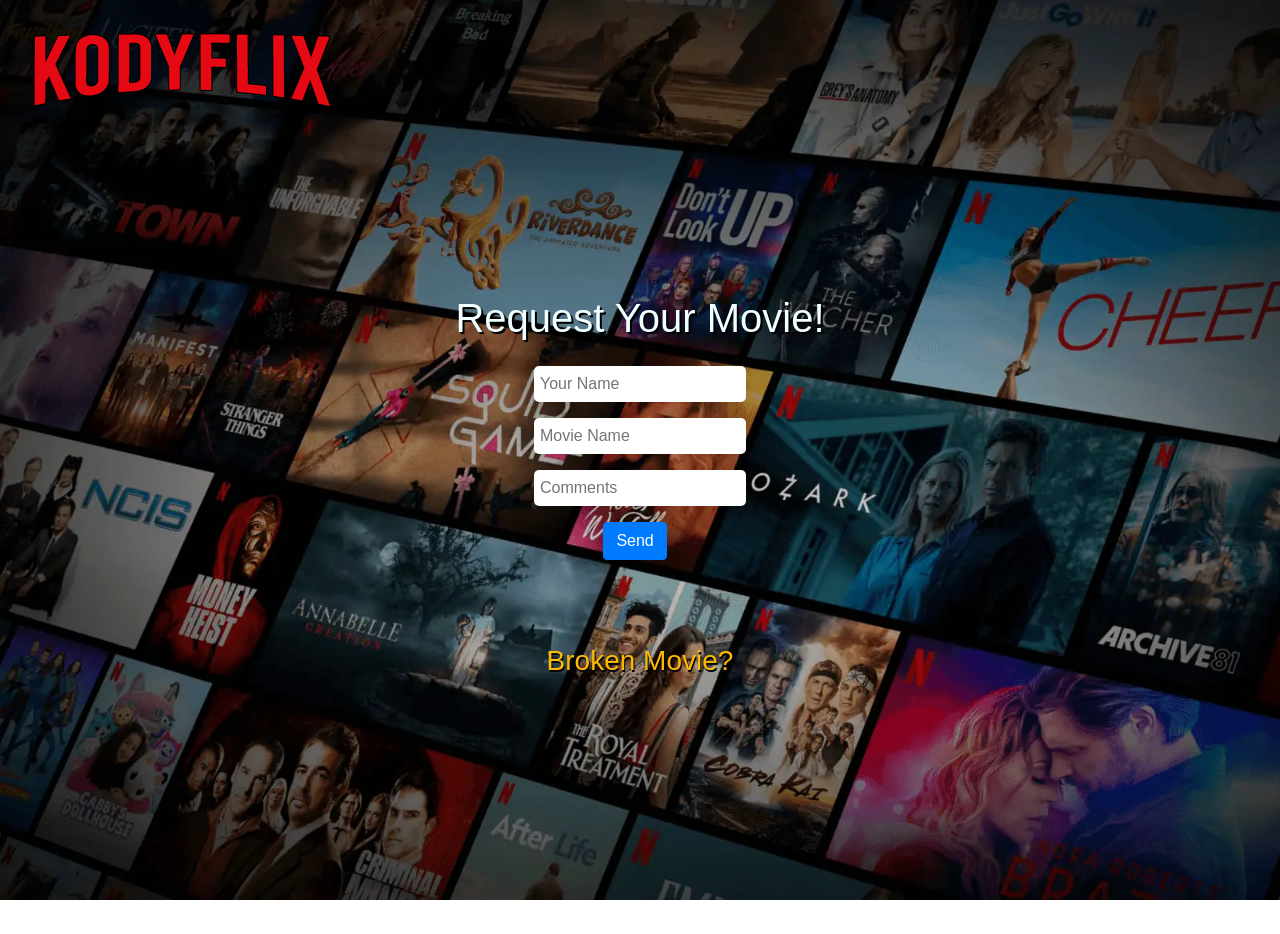
==== Kodyflix rework/index.html @ 168f3a44 "rework" ====
<!DOCTYPE html>
<html>
<head>
    <link rel="stylesheet" href="style.css">
        <meta charset="UTF-8">
    <meta http-equiv="X-UA-Compatible" content="IE=edge">
    <meta name="viewport" content="width=device-width, initial-scale=1.0">
    <title>KodyFlix</title>
    <link rel="preconnect" href="https://fonts.googleapis.com">
    <meta name="google-site-verification" content="BffHAlH3lcmETPPhI52LA2N11nybVz1w1Ezm9ZpGSHs" />
<link rel="preconnect" href="https://fonts.gstatic.com" crossorigin>
<link href="https://fonts.googleapis.com/css2?family=Roboto+Condensed&display=swap" rel="stylesheet">
<link rel="stylesheet" href="https://cdn.jsdelivr.net/npm/bootstrap@4.0.0/dist/css/bootstrap.min.css" integrity="sha384-Gn5384xqQ1aoWXA+058RXPxPg6fy4IWvTNh0E263XmFcJlSAwiGgFAW/dAiS6JXm" crossorigin="anonymous">
<script src="js.js"></script>
</head>
<body>
  <header class="header"></header>
<div class="flexbox-container">
    <div class="flexbox-item flexbox-item-1">
        <div class="logo">
            <img src="logo.png" alt="">
        </div>
        
    </div>
    <div class="flexbox-item flexbox-item-2">
        
        <div class="searchbar">
            <div class="request"><h1 class="text">Request Your Movie!</h1></div>
            <form  method="post" autocomplete="off" action="https://api.sheetmonkey.io/form/g87B79ct3mQksTxD6XmJYK">
                <input
                name="Name"
                    type="text"
                    id="person-name"
                    placeholder="Your Name" required
                    class="search" />
                <input
                name="Movie"
                    type="text"
                    id="movie-name"
                    placeholder="Movie Name" required
                    class="search" />
                <input
                name="Comment"
                    type="text"
                    id="comment"
                    placeholder="Comments"
                    class="search" 
                    />
                <button type="submit" class="btn btn-primary">Send</button>
                <h3 class="broke"><a href="BrokenMovie.html" class="broken">Broken Movie?</a></h3>
            </form>
        </div> 
    </div>
    <div class="flexbox-item flexbox-item-3"></div>

</div>
<footer><h3 class="footer">dont sue me pls.</h3></footer>





    <script src="https://cdn.jsdelivr.net/npm/bootstrap@5.1.3/dist/js/bootstrap.bundle.min.js" integrity="sha384-ka7Sk0Gln4gmtz2MlQnikT1wXgYsOg+OMhuP+IlRH9sENBO0LRn5q+8nbTov4+1p" crossorigin="anonymous"></script>

</body>
</html>
---- Kodyflix rework/style.css ----
html,body{
    margin: 0;
    height: 100%;
    font-family: 'Roboto Condensed';
    background-image: url('Netflix-Background2.webp');
    background-repeat: no-repeat;
    background-position: center center;
    background-attachment: fixed;
    background-size: cover;
}

body::-webkit-scrollbar{
    display: none;
    scrollbar-width: none;
    -ms-overflow-style: none;
}


.flexbox-container{
    
    display:flex;
    flex-direction: column;
    justify-content: center;
    align-items: center;
    height: 100vh;
 }
 .flexbox-item{
    width:100%;
    

    
 }

 .flexbox-item-1{
    min-height:150px;
    flex-shrink: 1;
   }

 .flexbox-item-2{
    min-height:300px;
    flex: 1;
    
 }

 .flexbox-item-3{
    min-height:150px;
 }

 .logo
{
    display: flex;
    align-items: center;
    justify-content: left;
    margin: 2em;
}
.request{
    color: azure;
    text-shadow: 2px 2px black;
    display: flex;
    justify-content: center;
    align-items: center; 
}
.searchbar{
    display: flex;
    flex-direction: column;
    align-items: center;
    justify-content: center;
    margin: 9em;
    
}
.search{
    
    display: flex;
    flex-direction: column;
    justify-content: center;
    align-items: center;
    
    margin: 1em;
    border-radius: 5px;
    border: none;
    padding: 6px;
    outline: none;
}
.form{
    display: flex;
    flex-direction: column;
    justify-content: center;
    align-items: center;
     
}

.btn {
    display: flex;
    flex-direction: column;
    justify-content: center;
    align-items: center;
   margin-left: 35%;
    
     
}



.broke{
    display: flex;
    margin-top: 3em;
    flex-direction: column;
    justify-content: center;
    align-items: center;
}

.broken, .broken:hover, .broken:focus, .broken:active {
    text-decoration: none;
    color: #fcba04;
    text-shadow: 1px 2px black;
}

.broken:hover{
    color: white;
}

#person-name{
    color: black;
    display: flex;
    justify-content: space-between;
    flex-direction: column;
    margin-top: 1em;
}
#movie-name{
    color: black;
    display: flex;
    justify-content: space-between;
    flex-direction: column;
    margin-top: 1em;
    }
#comment{
    color: black;
    display: flex;
    justify-content: space-between;
    flex-direction: column;
    margin-top: 1em;
}

@media only screen and (max-width: 540px) { .btn { 
    margin: 0;
   

}
}

@media only screen and (max-width: 540px) { .logo, .flexbox-item, .request  { 
    display: flex;
    justify-content: center;
    align-items: center;
    text-align: center;

}
}
@media only screen and (max-width: 540px) { .searchbar  { 
    display: flex;
    justify-content: center;
    align-items: center;
    text-align: center;
flex-shrink: 1;
}
}

footer{
    color: white !important;
}
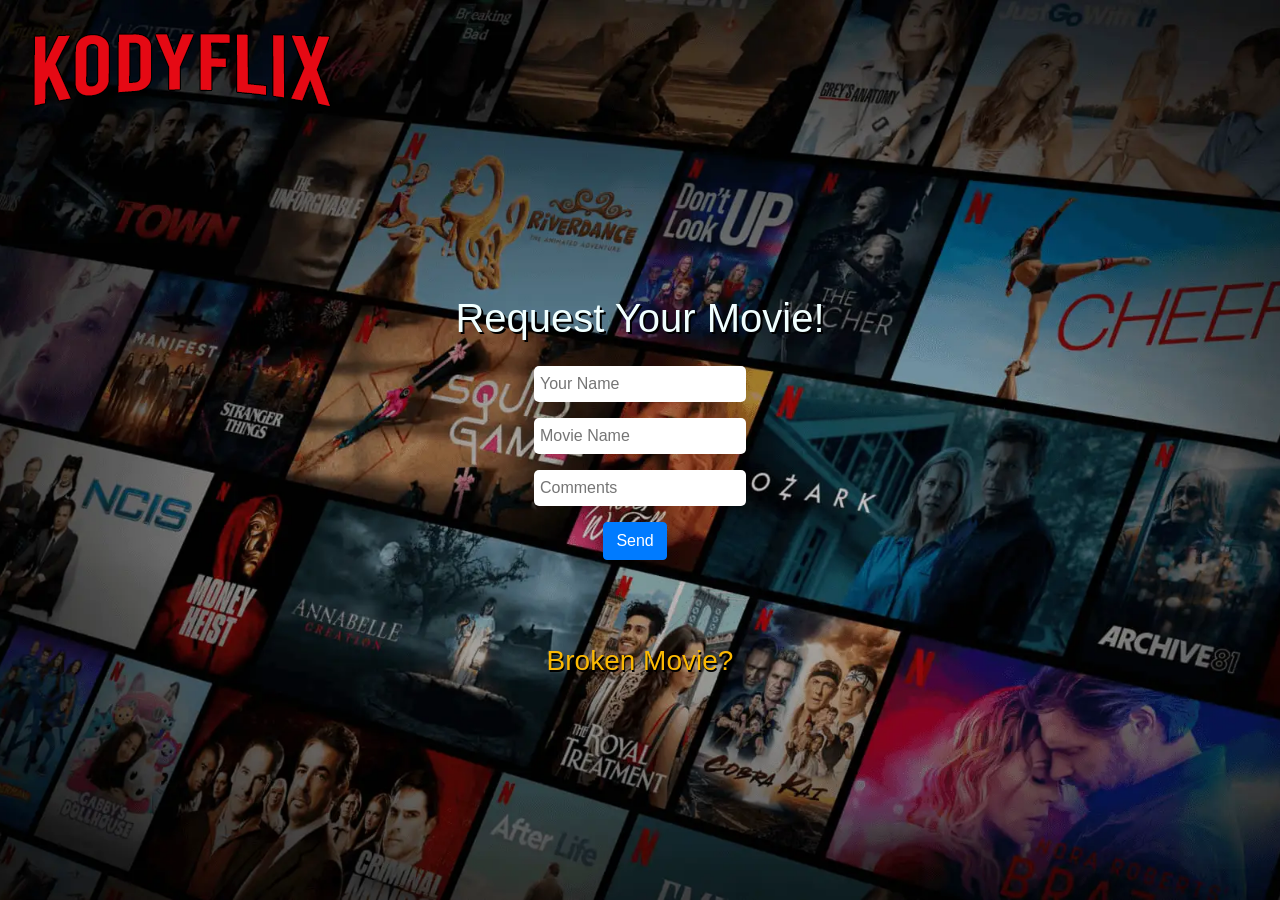
==== commit 4255979b: "removal of footer" ====
--- a/Kodyflix rework/index.html
+++ b/Kodyflix rework/index.html
@@ -54,7 +54,7 @@
     <div class="flexbox-item flexbox-item-3"></div>
 
 </div>
-<footer><h3 class="footer">dont sue me pls.</h3></footer>
+
 
 
 
